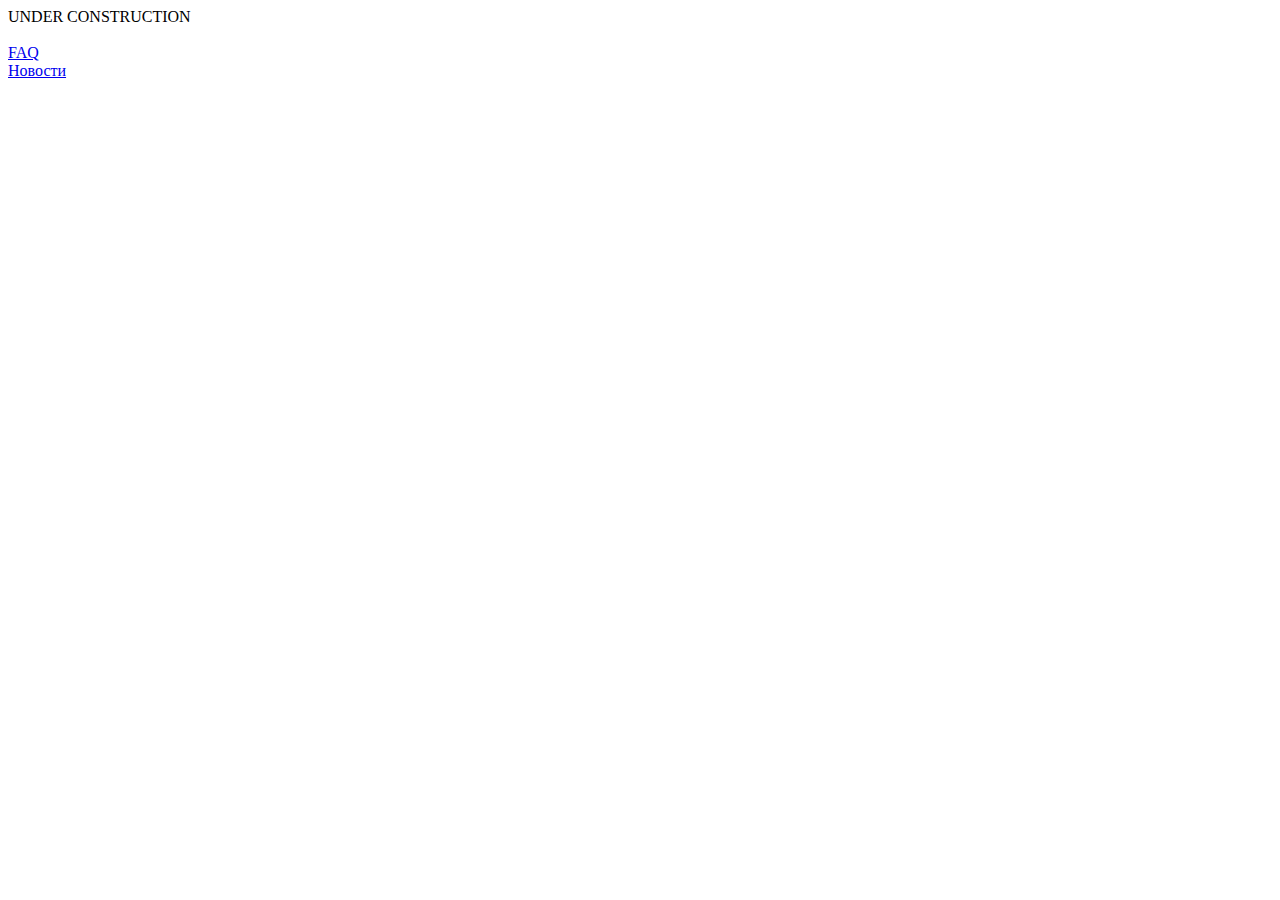
==== index.html @ ba927468 "ENH: render 20211114T162002" ====
<!doctype html>
<html >
<head>
    <meta name="viewport" content="width=device-width, initial-scale=1.0" />
        <!--[if lt IE 9]>
                <script src="http://css3-mediaqueries-js.googlecode.com/svn/trunk/css3-mediaqueries.js"></script>
        <![endif]-->
    <meta http-equiv="Content-Type" content="text/html; charset=utf-8" />
    <meta http-equiv="Content-Style-Type" content="text/css" />
    <link rel="stylesheet" href="style.css" />
    <script src="script.js"></script>
</head>
<body>
UNDER CONSTRUCTION
<br><br>
<a href="faq.html">FAQ</a><br>
<a href="live.html">Новости</a>
</body>
---- style.css ----
.p{
  margin-left: 50px 0;
}

.q {
  font-weight: bold;
  border: 2px solid #dedede;
  background-color: #f1f1f1;
  border-radius: 5px;
  padding: 10px;
  margin: 10px 0;
  margin-left: 10px 0;
}
.q:link {
  background-color: #000;
  cursor: pointer;
}
.q:visited {
  background-color: #000;
  cursor: pointer;
}
.q:hover {
  background-color: #B5B5B5;
  cursor: pointer;
}
.q:active {
  background-color: #000;
  cursor: pointer;
}
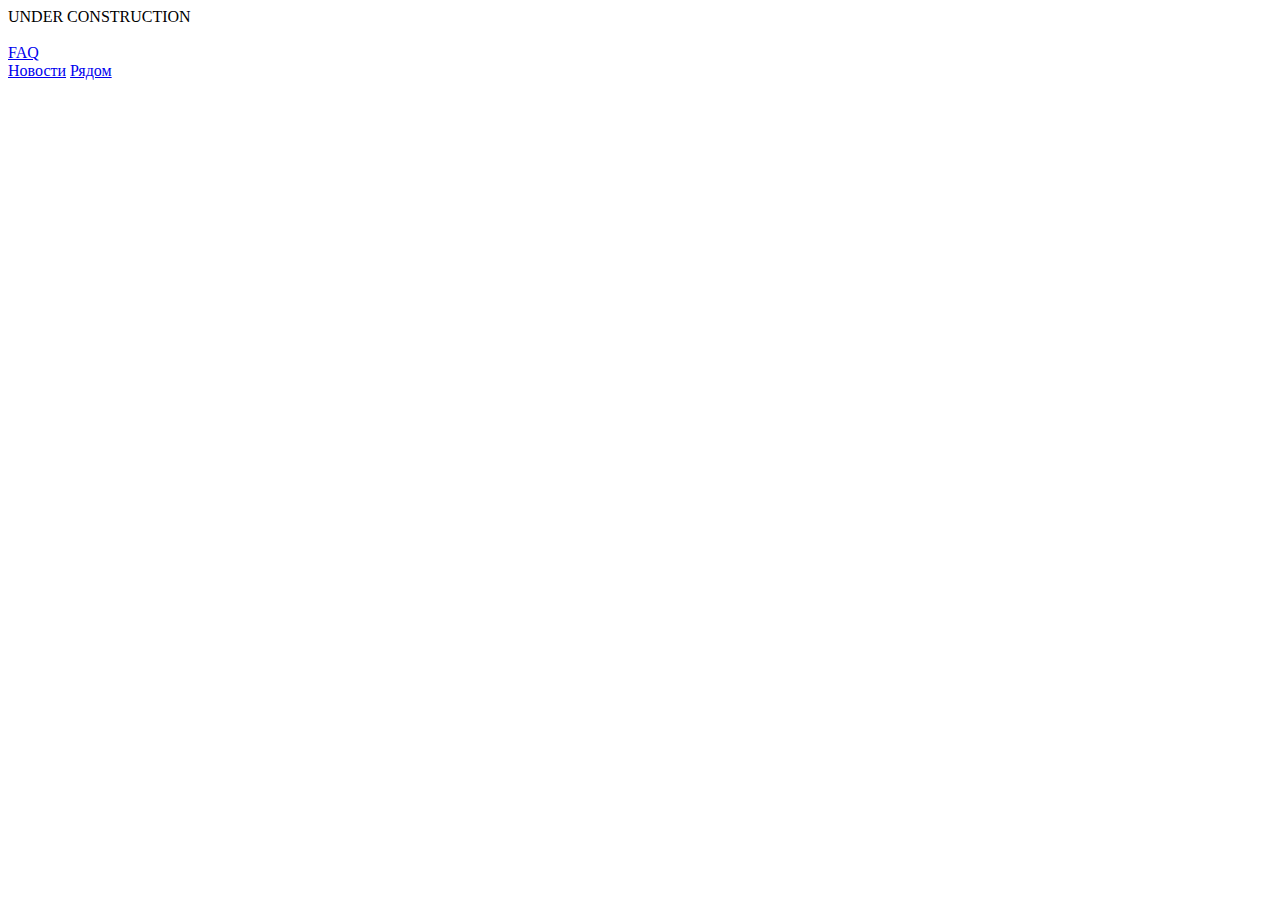
==== commit 27c1dc4c: "ENH: nearest added" ====
--- a/index.html
+++ b/index.html
@@ -15,4 +15,5 @@
 <br><br>
 <a href="faq.html">FAQ</a><br>
 <a href="live.html">Новости</a>
+<a href="https://yandex.ru/maps/213/moscow/?ll=37.524837%2C55.886813&mode=usermaps&source=constructorLink&um=constructor%3Aab10ead7fa4db05b12946645150df3827d30df7ad36e82fed1531a756a62f6a0&z=16">Рядом</a>
 </body>
--- a/style.css
+++ b/style.css
@@ -1,3 +1,7 @@
+.body {
+  font-family: Verdana, Tahoma;
+}
+
 .p{
   margin-left: 50px 0;
 }
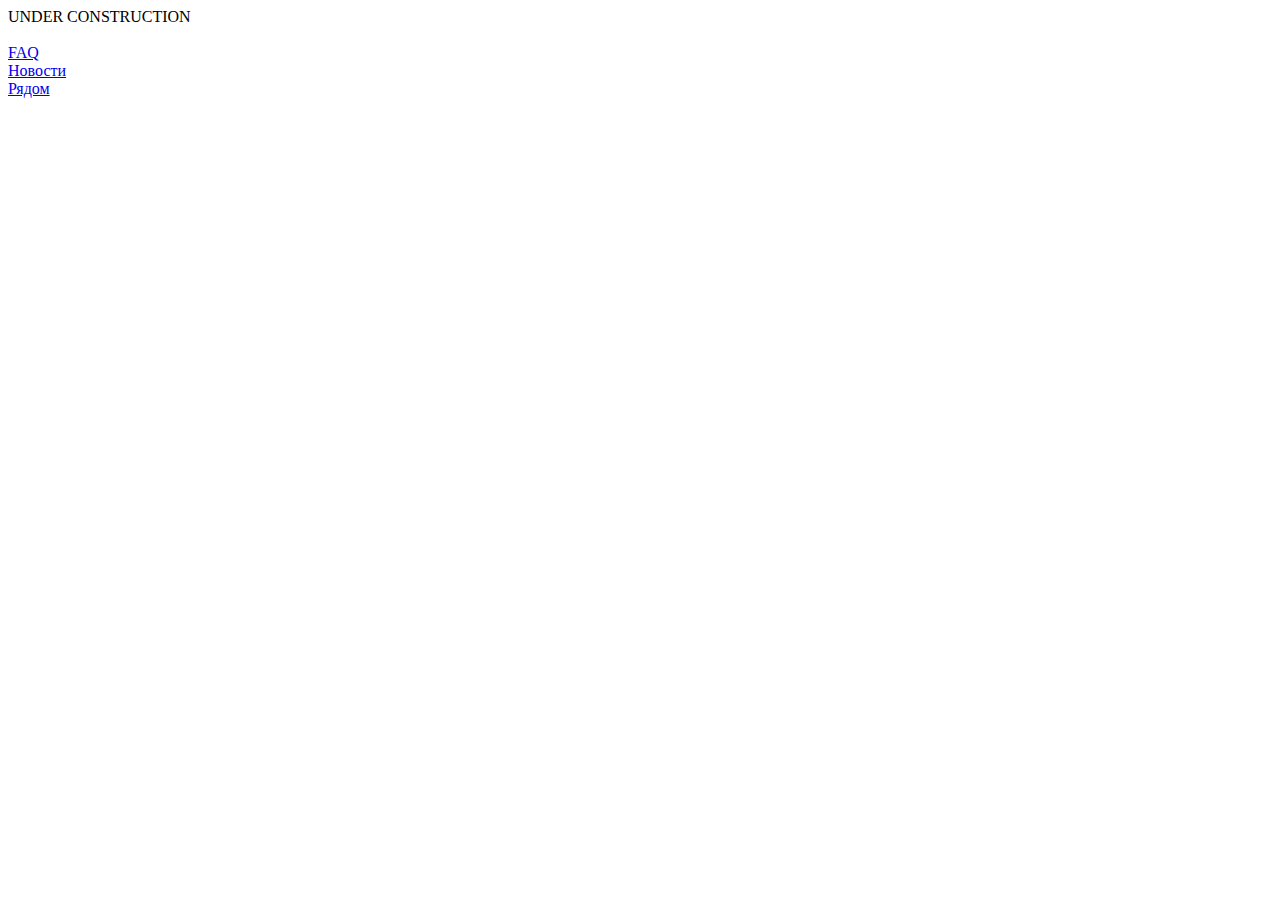
==== commit ae5ab18f: "FIX: line break" ====
--- a/index.html
+++ b/index.html
@@ -14,6 +14,6 @@
 UNDER CONSTRUCTION
 <br><br>
 <a href="faq.html">FAQ</a><br>
-<a href="live.html">Новости</a>
+<a href="live.html">Новости</a><br>
 <a href="https://yandex.ru/maps/213/moscow/?ll=37.524837%2C55.886813&mode=usermaps&source=constructorLink&um=constructor%3Aab10ead7fa4db05b12946645150df3827d30df7ad36e82fed1531a756a62f6a0&z=16">Рядом</a>
 </body>
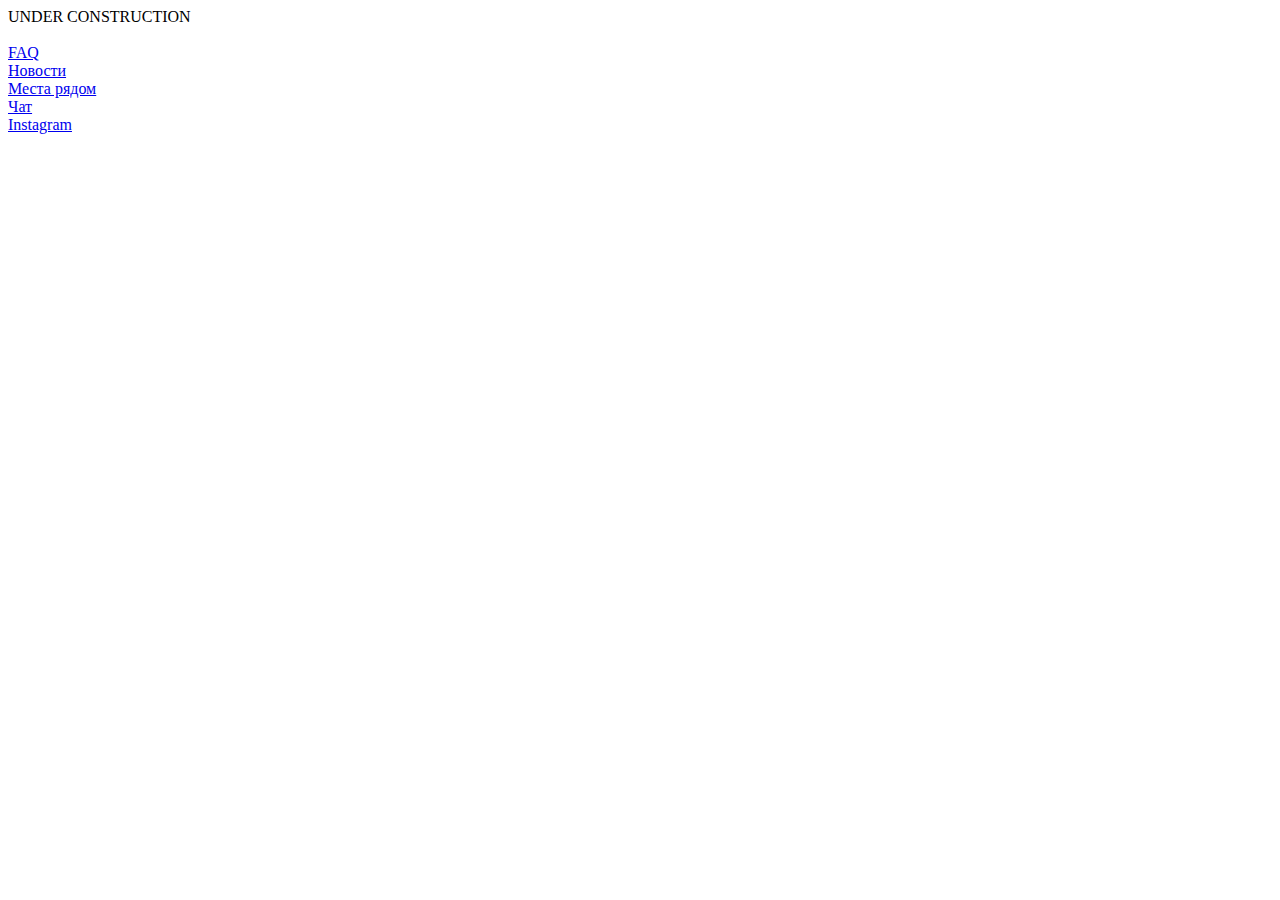
==== commit 0c9d897a: "ENH: new links on main" ====
--- a/index.html
+++ b/index.html
@@ -15,5 +15,7 @@
 <br><br>
 <a href="faq.html">FAQ</a><br>
 <a href="live.html">Новости</a><br>
-<a href="https://yandex.ru/maps/213/moscow/?ll=37.524837%2C55.886813&mode=usermaps&source=constructorLink&um=constructor%3Aab10ead7fa4db05b12946645150df3827d30df7ad36e82fed1531a756a62f6a0&z=16">Рядом</a>
+<a href="https://yandex.ru/maps/213/moscow/?ll=37.524837%2C55.886813&mode=usermaps&source=constructorLink&um=constructor%3Aab10ead7fa4db05b12946645150df3827d30df7ad36e82fed1531a756a62f6a0&z=16">Места рядом</a><br>
+<a href="https://t.me/dmpik_live">Чат</a><br>
+<a href="https://www.instagram.com/dmpark_life/">Instagram</a><br>
 </body>
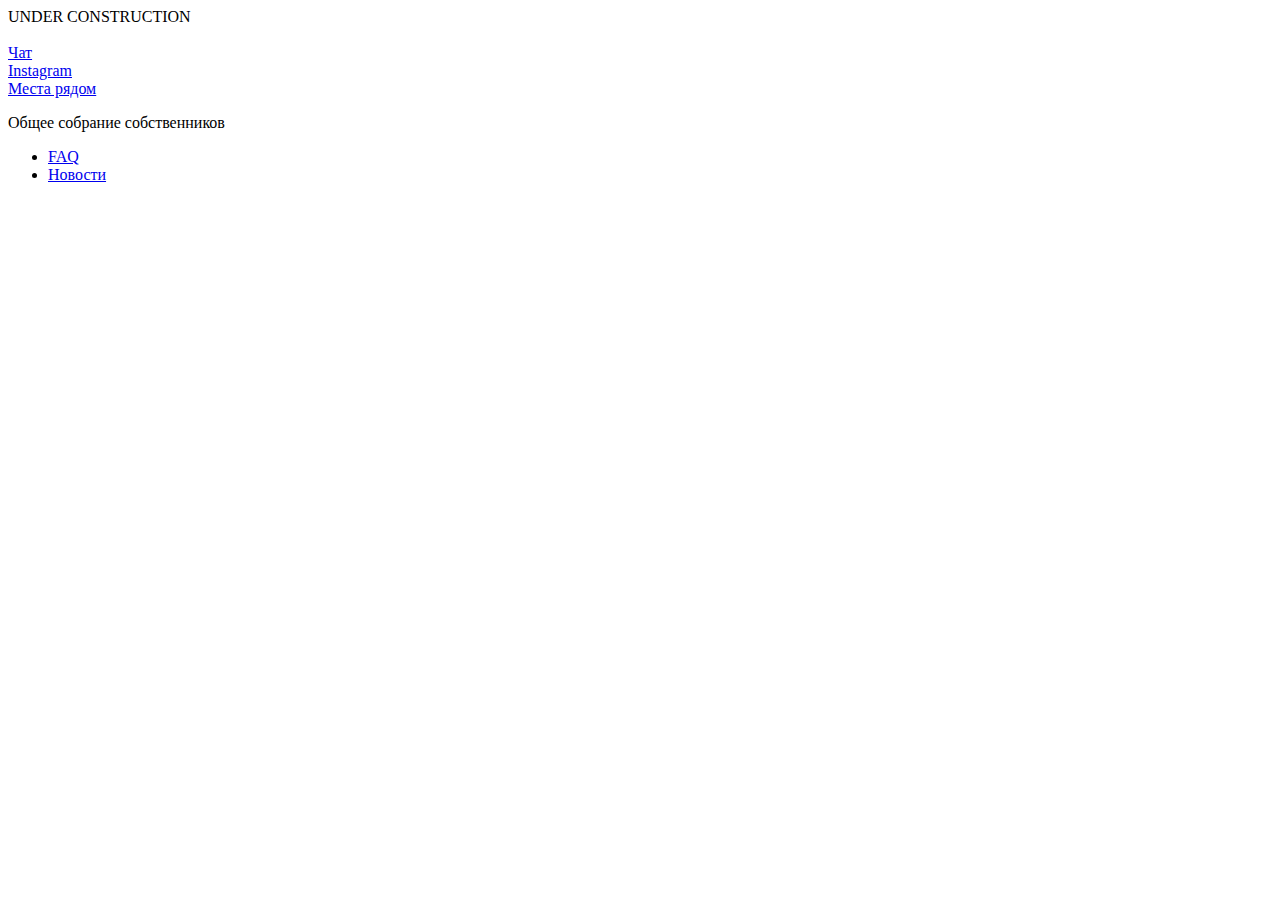
==== commit e92b5715: "FIX: oss not separated" ====
--- a/index.html
+++ b/index.html
@@ -13,9 +13,12 @@
 <body>
 UNDER CONSTRUCTION
 <br><br>
-<a href="faq.html">FAQ</a><br>
-<a href="live.html">Новости</a><br>
-<a href="https://yandex.ru/maps/213/moscow/?ll=37.524837%2C55.886813&mode=usermaps&source=constructorLink&um=constructor%3Aab10ead7fa4db05b12946645150df3827d30df7ad36e82fed1531a756a62f6a0&z=16">Места рядом</a><br>
 <a href="https://t.me/dmpik_live">Чат</a><br>
 <a href="https://www.instagram.com/dmpark_life/">Instagram</a><br>
+<a href="https://yandex.ru/maps/213/moscow/?ll=37.524837%2C55.886813&mode=usermaps&source=constructorLink&um=constructor%3Aab10ead7fa4db05b12946645150df3827d30df7ad36e82fed1531a756a62f6a0&z=16">Места рядом</a><br>
+<p>Общее собрание собственников
+<ul>
+	<li><a href="faq.html">FAQ</a><br></li>
+	<li><a href="live.html">Новости</a><br></li>
+</ul>
 </body>
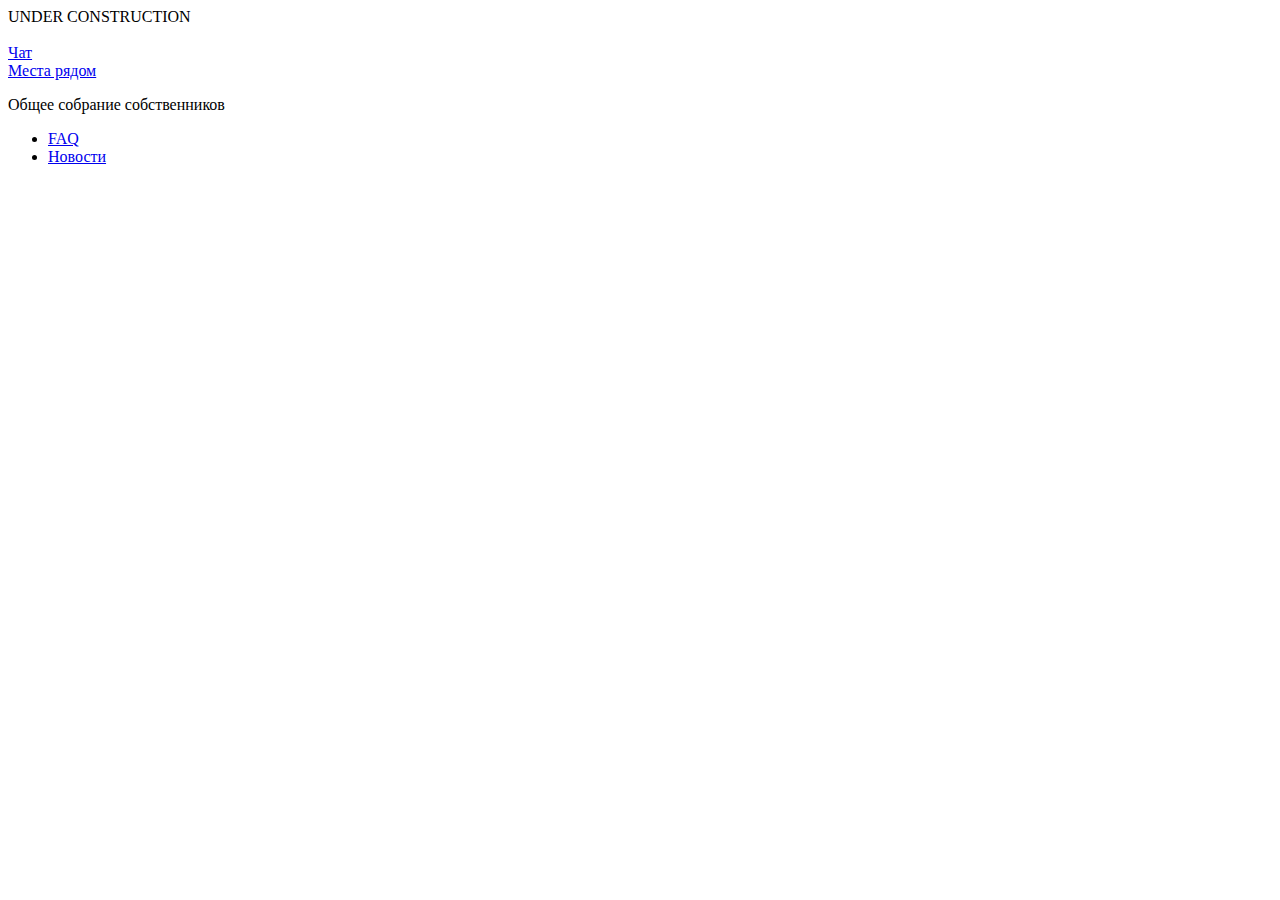
==== commit 3c5bada7: "FIX: instagram logo" ====
--- a/index.html
+++ b/index.html
@@ -8,13 +8,13 @@
     <meta http-equiv="Content-Type" content="text/html; charset=utf-8" />
     <meta http-equiv="Content-Style-Type" content="text/css" />
     <link rel="stylesheet" href="style.css" />
+    <script async src="https://www.googletagmanager.com/gtag/js?id=G-Z8EZL27WWK"></script>
     <script src="script.js"></script>
 </head>
 <body>
 UNDER CONSTRUCTION
 <br><br>
 <a href="https://t.me/dmpik_live">Чат</a><br>
-<a href="https://www.instagram.com/dmpark_life/">Instagram</a><br>
 <a href="https://yandex.ru/maps/213/moscow/?ll=37.524837%2C55.886813&mode=usermaps&source=constructorLink&um=constructor%3Aab10ead7fa4db05b12946645150df3827d30df7ad36e82fed1531a756a62f6a0&z=16">Места рядом</a><br>
 <p>Общее собрание собственников
 <ul>
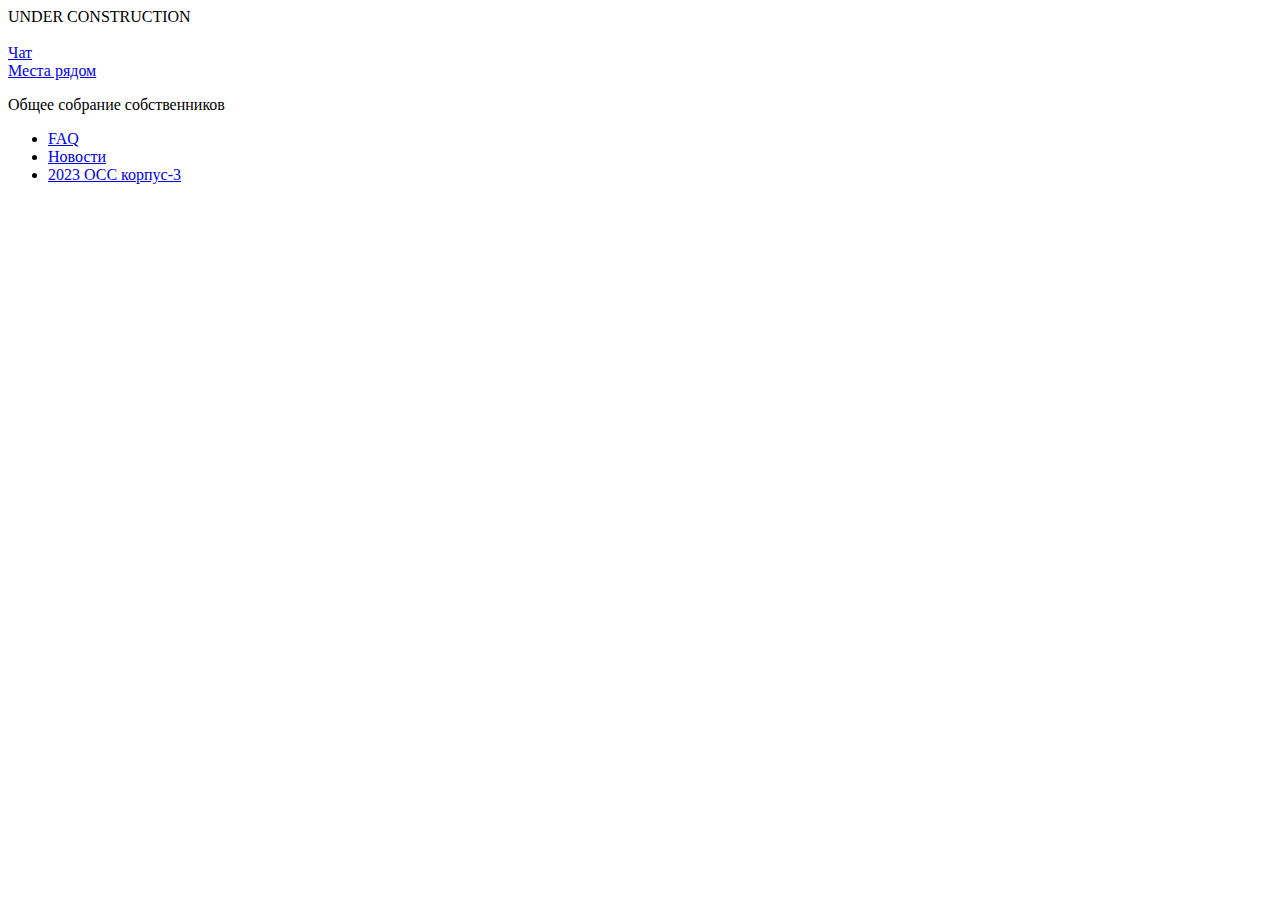
==== commit 82980416: "ENH: occ added, garbage removed" ====
--- a/index.html
+++ b/index.html
@@ -20,5 +20,6 @@
 <ul>
 	<li><a href="faq.html">FAQ</a><br></li>
 	<li><a href="live.html">Новости</a><br></li>
+	<li><a href="2023-occ-iii.html">2023 ОСС корпус-3</a><br></li>
 </ul>
 </body>
